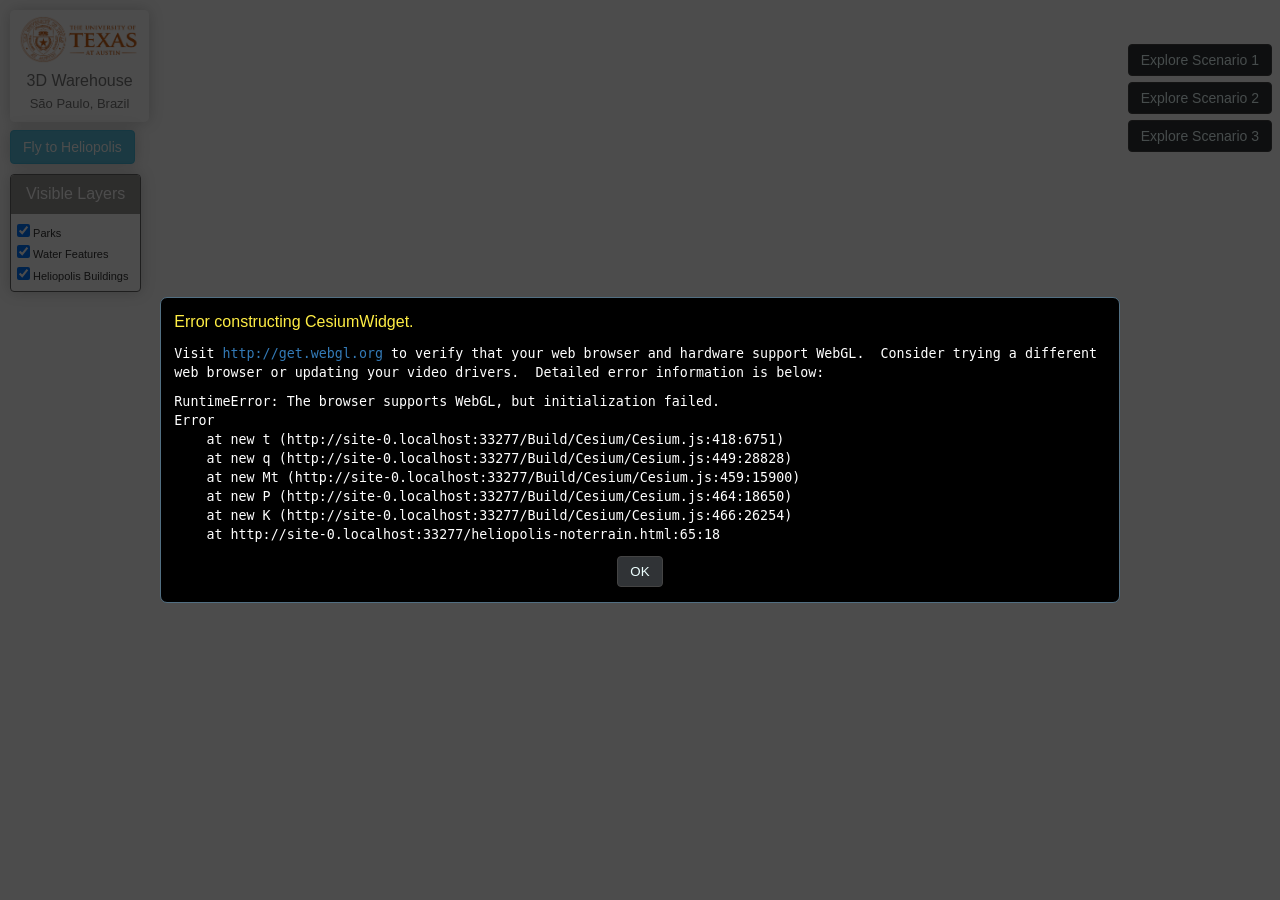
==== heliopolis-noterrain.html @ 43f21ff6 "added heliopolis stuff" ====
<!DOCTYPE html>
<html lang="en" extlang="pt">
<head>
  <!-- Use correct character set. -->
  <meta charset="utf-8">
  <!-- Tell IE to use the latest, best version (or Chrome Frame if pre-IE11). -->
  <meta http-equiv="X-UA-Compatible" content="IE=Edge,chrome=1">
  <!-- Make the application on mobile take up the full browser screen and disable user scaling. -->
  <meta name="viewport" content="width=device-width, initial-scale=1, maximum-scale=1, minimum-scale=1, user-scalable=no">
  <title>3D Warehouse</title>
  <script src="../Build/Cesium/Cesium.js"></script>
  <script type="text/javascript" src="data/heliopolis-lots-degrees.js"></script>
  <script type="text/javascript" src="//code.jquery.com/jquery-1.11.3.min.js"></script>
  <link rel="stylesheet" href="//maxcdn.bootstrapcdn.com/bootstrap/3.3.5/css/bootstrap.min.css">
  <link rel="stylesheet" type="text/css" href="css/own-style.css">
  <style>
      @import url(../Build/Cesium/Widgets/widgets.css);
      html, body, #cesiumContainer {
          width: 100%; height: 100%; margin: 0; padding: 0; overflow: hidden;
      }
  </style>
</head>
<body>
  <div id="ut-logo">
    <img src="css/ut_logo.png" />
      <h4 class="cesium-viewer">3D Warehouse</h4>
      <p class="cesium-viewer">São Paulo, Brazil<p>
  </div>
  <button id="fly-through-heliopolis-button2" class="btn btn-info">Fly to Heliopolis</button>
  <div id="layer-selection-panel2" class="panel panel-primary">
      <div class="panel-heading">
        <h3 class="panel-title">Visible Layers</h3>
      </div>
      <div class="panel-body">
        <input id="layer-parks" type="checkbox" checked="true"> Parks <br>
        <input id="layer-water" type="checkbox" checked="true"> Water Features <br>
        <input id="layer-buildings" type="checkbox" checked="true"> Heliopolis Buildings <br>
      </div>
  </div>
  <button id="run-scenario-impact" class="cesium-button" title="Cluster Analysis Snapshot">Explore Scenario 1</button>
  <button id="run-scenario-impact2" class="cesium-button" title="Cluster Analysis Snapshot">Explore Scenario 2</button>
  <button id="run-scenario-impact3" class="cesium-button" title="Cluster Analysis Snapshot">Explore Scenario 3</button>
  <div id="scenario-results" > 
	  	<p>Scenario 1</p>
	  	<p>Total Population: <span id="cluster-population">3123</span></p>
	  	<p>Total Employment: <span id="cluster-employment">1124</span></p>
	  	<p>Walk Score: <span id="cluster-prosperity">100</span></p>
	  	<p><b>Top Building Types:</b></p>
	  	<ol>
	  		<li><span id="cluster-strongest1">Type A</span></li>
	  		<li><span id="cluster-strongest2">Type B</span></li>
	  		<li><span id="cluster-strongest3">Type C</span></li>
	  		<li><span id="cluster-strongest4">Type D</span></li>
	  		<li><span id="cluster-strongest5">Type E</span></li>
	  	</ol>
	  	<hr style="width:50%">
	  	<p>Data Point (a): <span id="cluster-strength"></span></p>
	  	<p>Data Point (b): <span id="cluster-strength"></span></p>
	  	<p>Data Point (c): <span id="cluster-strength"></span></p>
	  	<p>Data Point (d): <span id="cluster-strength"></span></p>
  </div>
  <div id="cesiumContainer"></div>
  <script>

    var viewer = new Cesium.Viewer('cesiumContainer', {
        baseLayerPicker : true
    });

    var camera = viewer.scene.camera;

    // var addModel = function (lng, lat, model){
    //         viewer.entities.add({
    //             name : model,
    //             position : Cesium.Cartesian3.fromDegrees(lng, lat, 0),
    //             model : {
    //                 uri : 'data/'+model+'.gltf'
    //             },
    //             description:'<p>Here is where you could provide <a href="">download links</a>, information about the model, or a</p>'+
    //                       '<table>'+
    //                       '<tr><th>#</th><th>Name</th></tr>'+
    //                       '<tr><td>1. </td><td>table</td></tr>'+
    //                       '<tr><td>2. </td><td>of</td></tr>'+
    //                       '<tr><td>3. </td><td>data</td></tr>'+
    //                       '</table>'+'<p>plus room for HTML...</p>',
    //         });
    // };

	function getRandomHeight() {
		var h = Math.floor(Math.random()*5)+4;
		return h;
	}
	
	function getRandomColor() {
	    var letters = '0123456789ABCDEF'.split('');
	    var color = '#';
	    for (var i = 0; i < 6; i++ ) {
	        color += letters[Math.floor(Math.random() * 16)];
	    }
	    return color;
	}

	function getZoneColor(mse) {
		if (mse === '011'){
			return '#F9EBEA';
		} else if (mse == '012'){
			return '#FADBD8';
		} else if (mse == '013'){
			return '#D7BDE2';
		} else if (mse == '014'){
			return '#BB8FCE';
		} else if (mse == '015'){
			return '#5499C7';
		} else if (mse == '016'){
			return '#3498DB';
		} else if (mse == '021'){
			return '#17A589';
		} else if (mse == '022'){
			return '#117A65';
		} else if (mse == '023'){
			return '#196F3D';
		} else if (mse == '024'){
			return '#1863B0';
		} else if (mse == '031'){
			return '#9A7D0A';
		} else if (mse == '032'){
			return '#B9770E';
		} else if (mse == '033'){
			return '#CA6F1E';
		} else if (mse == '034'){
			return '#D35400';
		} else if (mse == '037'){
			return '#F0F3F4';
		} else if (mse == '041'){
			return '#D7DBDD';
		} else if (mse == '042'){
			return '#D5DBDB';
		} else if (mse == '043'){
			return '#E5E8E8';
		} else if (mse == '044'){
			return '#EBEDEF';
		} else if (mse == '045'){
			return '#D5D8DC';
		} else if (mse == '046'){
			return '#641E16';
		} else if (mse == '047'){
			return '#943126';
		} else if (mse == '050'){
			return '#76448A';
		} else {
			return '#8E44AD';
		}
	}

	function getScenarioHeight(mse) {
		if (mse == '013'){
			var h = Math.floor(Math.random()*10)+25;
			return h;
		} else {
			return getRandomHeight();
		}
	}

	function getScenarioColor(mse){
		if (mse == '013'){
			return '#00FF33';
		} else {
			return getZoneColor(mse);
		}
		///
	}

    // addModel(-46.591108, -23.619362, 'Archive');

    //Section for adding GeoJSON
    var buildingsPromise = new Cesium.GeoJsonDataSource();
  	buildingsPromise.load('/data/heliopolis-lots.geojson').then(function(dataSource) {
  	  viewer.dataSources.add(dataSource);
  	  //Get the array of entities
  	  var entities = dataSource.entities.values;
  	  for (var i = 0; i < entities.length; i++) {
  	      //For each entity, create a random color based on the state name.
  	      //Some states have multiple entities, so we store the color in a
  	      //hash so that we use the same color for the entire state.
  	      var entity = entities[i];
  	      var name = entity.name;
  	      var mse_type = entity.properties.MSE_SETOR;
  	      //Set the polygon material to our random color.
  	      entity.polygon.material = Cesium.Color.fromCssColorString(getZoneColor(mse_type)).withAlpha(0.6);
  	      //Remove the outlines.
  	      entity.polygon.outline = true;
  	      entity.polygon.outlineColor = '#CCCCCC';
  	      // console.log(entity.properties);
  	      entity.polygon.extrudedHeight = getRandomHeight();
  	  }
  	});

    var helioHydro = new Cesium.GeoJsonDataSource();
  	helioHydro.load('/data/heliopolis-hydro.geojson').then(function(dataSource) {
  	  viewer.dataSources.add(dataSource);
  	  //Get the array of entities
  	  var entities = dataSource.entities.values;
  	  for (var i = 0; i < entities.length; i++) {
  	      //For each entity, create a random color based on the state name.
  	      //Some states have multiple entities, so we store the color in a
  	      //hash so that we use the same color for the entire state.
  	      var entity = entities[i];
  		  //color
  	      entity.polygon.material = Cesium.Color.fromCssColorString('#B2EBF2').withAlpha(0.5);
  	      entity.polygon.outline = false;
  	      // entity.polygon.outlineColor = Cesium.Color.fromCssColorString('#58D68D').withAlpha(0.5);
  	  }
  	});

    var helioParks = new Cesium.GeoJsonDataSource();
  	helioParks.load('/data/heliopolis-parks.geojson').then(function(dataSource) {
  	  viewer.dataSources.add(dataSource);
  	  //Get the array of entities
  	  var entities = dataSource.entities.values;
  	  for (var i = 0; i < entities.length; i++) {
  	      //For each entity, create a random color based on the state name.
  	      //Some states have multiple entities, so we store the color in a
  	      //hash so that we use the same color for the entire state.
  	      var entity = entities[i];
  		  //color
  	      entity.polygon.material = Cesium.Color.fromCssColorString('#009900').withAlpha(0.5);
  	      entity.polygon.outline = true;
  	      entity.polygon.outlineColor = Cesium.Color.fromCssColorString('#FFAAFF').withAlpha(0.5);
  	  }
  	});

    $(document).ready(function(){

		$('#fly-through-heliopolis-button').on('click', function(){
			camera.flyTo({ //camera 1 shot
			    destination : Cesium.Cartesian3.fromElements(4114396.23861135, -4341168.49123715, -2617618.0538070835),
				orientation : {
					heading : 5.974708435859849,
					pitch : -1.4277837987541169,
					roll : 0.0051826373180290375
				},
			    easingFunction : Cesium.EasingFunction.LINEAR_NONE,
			    complete : function() {
			      setTimeout(function() {
			      camera.flyTo({ //camera 2 shot
				  destination : Cesium.Cartesian3.fromElements(4048648.777992658, -4212094.4313866515, -2684227.2204619423),
				  orientation : {
					heading : 5.947071666471578,
					pitch : -0.37289084553931584,
					roll : 0.0008837617004280318
				  },
			      easingFunction : Cesium.EasingFunction.CIRCULAR_OUT,
			      complete: function() { 
			        camera.flyTo({ //camera 3 shot
						destination : Cesium.Cartesian3.fromElements(4022084.9171752017, -4243577.183598845, -2556820.9124133023),
						orientation : {
							heading : 5.94997006231741,
							pitch : -0.3529069669196292,
							roll : 0.0008408931160088784
						},
			          easingFunction : Cesium.EasingFunction.QUADRATIC_IN,
			          complete: function() { 
			          camera.flyTo({ //camera 4 shot
			         	destination : Cesium.Cartesian3.fromElements(4024036.548174772, -4245478.011623225, -2540292.305745114),
						orientation : {
							heading : 4.699513531195066,
							pitch : -0.40233007019024947,
							roll : 0.0026730265241878826
						},
			            easingFunction : Cesium.EasingFunction.EXPONENTIAL_IN_OUT,
			            duration: 5,
			            complete: function() { 
			            camera.flyTo({//camera 5 shot
			            	destination : Cesium.Cartesian3.fromElements(4020180.0980214262, -4250149.238250935, -2540483.0704719718),
							orientation : {
								heading : 5.777291367510548,
								pitch : -1.5595453485448547,
								roll : 0
							},
			              easingFunction : Cesium.EasingFunction.QUADRATIC_IN,
			              duration: 5,
			              complete: function() { 
			              camera.flyTo({//camera 6 shot
							destination : Cesium.Cartesian3.fromElements(4018776.522124197, -4248050.882937766, -2541058.341054206),
							orientation : {
								heading : 5.95224310341947,
								pitch : -0.5307512615965817,
								roll : 0.0009258716562525748
							},
			                easingFunction : Cesium.EasingFunction.SINUSOIDAL_IN_OUT,
			                duration: 5,
			              complete: function() { 
			              camera.flyTo({//camera 7 shot
							destination : Cesium.Cartesian3.fromElements(4018637.5095595857, -4248866.375326221, -2538732.7173425136),
							orientation : {
								heading : 2.6947772819164273,
								pitch : -0.088332194370496,
								roll : 6.282118377800003
							},
			                easingFunction : Cesium.EasingFunction.CIRCULAR_IN,
			                duration: 5

			                
			                }); //end camera 7 shot
			              }

			                
			                }); //end camera 6 shot
			              }
			            }); //end camera 5 shot
			          }
			          });//end camera 4 shot
			        }
			        }); //end camera 3 shot
			      }
			      

			      });//end camera 2 shot
			        
			        }, 3000);
			    }
			});//end camera 1 shot
		});

		$('#fly-through-heliopolis-button2').on('click', function(){
			camera.flyTo({ //camera 1 shot
			    destination : Cesium.Cartesian3.fromElements(4018132.929967108, -4247474.649304889, -2540296.189229362),
				orientation : {
					heading : 6.040394191604334,
					pitch : -0.23991502491938133,
					roll : 0.0006086495696262517
				},
			    easingFunction : Cesium.EasingFunction.LINEAR_NONE,
			});//end camera 1 shot
		});

		//section for changing checkboxes
		$('#layer-parks ').change(function(){
			if (this.checked) {
				console.log('turned on...');
				viewer.dataSources.add(helioParks);
		    } else {
		    	console.log('turned off...');
				viewer.dataSources.remove(helioParks);
		    }
		});

		$('#layer-water ').change(function(){
			if (this.checked) {
				console.log('turned on...');
				viewer.dataSources.add(helioHydro);
		    } else {
		    	console.log('turned off...');
				viewer.dataSources.remove(helioHydro);
		    }
		});
		$('#layer-buildings ').change(function(){
			if (this.checked) {
				console.log('turned on...');
				viewer.dataSources.add(buildingsPromise);
		    } else {
		    	console.log('turned off...');
				viewer.dataSources.remove(buildingsPromise);
		    }
		});

		$('#run-scenario-impact').on('click', function(){
		    $( "#scenario-results" ).toggle("fast");
		    $( "#run-scenario-impact2" ).toggle("fast");
		    $( "#run-scenario-impact3" ).toggle("fast");
			viewer.dataSources.remove(buildingsPromise);
			viewer.dataSources.add(buildingsPromise);
			var entities = buildingsPromise.entities.values;
			for (var i = 0; i < 3000; i++) {
			  var entity = entities[i];
			  var mse_type = entity.properties.MSE_SETOR;
			  //Set the polygon material to our random color.
			  entity.polygon.material = Cesium.Color.fromCssColorString(getScenarioColor(mse_type)).withAlpha(0.6);
			  entity.polygon.extrudedHeight = getScenarioHeight(mse_type);
			}

		});

    }); //End of jQuery

    //  //track the camera

       handler = new Cesium.ScreenSpaceEventHandler(viewer.scene.canvas);
       handler.setInputAction(function(movement) {
        // console.log('Coordinates: ' + viewer.camera.position);
        // // console.log('Height: ' + viewer.camera.positionCartographic.height);
        // console.log('Heading: ' + viewer.camera.heading);
        // console.log('Pitch: ' + viewer.camera.pitch);
        // console.log('Roll: ' + viewer.camera.roll);
        console.log('destination : Cesium.Cartesian3.fromElements' + viewer.camera.position + ',\norientation : {\n\theading : ' + viewer.camera.heading + ',\n\tpitch : ' + viewer.camera.pitch + ',\n\troll : ' + viewer.camera.roll + '\n},');
    },  Cesium.ScreenSpaceEventType.LEFT_CLICK);
            
  </script>
</body>
</html>
---- css/own-style.css ----
#civic-logo {
	    padding: 5px 8px;
	    background: rgba(255,255,255,0.8);
	    box-shadow: 0 0 15px rgba(0,0,0,0.2);
	    border-radius: 5px;
	    width:175;
	    position:absolute;
	    z-index: 98989;
	    text-align: center;
	    color: #777;
	    top: 10px;
	    left: 10px;
      }
    #civic-logo h4 {
    	margin: -2px 0 -5px 0px;
	}
    #civic-logo img {
		height:67px;
		width: auto;
	}
	#civic-logo p{
		margin-top: 10px !important;
		font-size: small;
	}
	#ut-logo {
	    padding: 6px 8px;
	    background: rgba(255,255,255,0.8);
	    box-shadow: 0 0 15px rgba(0,0,0,0.2);
	    border-radius: 5px;
	    width:175;
	    position:absolute;
	    z-index: 98989;
	    text-align: center;
	    color: #777;
	    top: 10px;
	    left: 10px;
      }
    #ut-logo img {
		height:47px;
		width: auto;
	}
    #ut-logo h4 {
    	margin: 9px 0 -5px 0px;
	}
    #ut-logo p {
		margin-top: 10px !important;
    	margin-bottom: -7px !important;
    	font-size: small;
	}

	#fly-through-austin-button{
	    box-shadow: 0 0 15px rgba(0,0,0,0.2);
	    position:absolute;
	    z-index: 98989;
	    text-align: center;
	    top: 150px;
	    left: 8px;
	}
	#fly-through-austin-button2{
	    box-shadow: 0 0 15px rgba(0,0,0,0.2);
	    position:absolute;
	    z-index: 98989;
	    text-align: center;
	    top: 10px;
	    left: 10px;
	}
	#fly-through-bogota-button{
	    box-shadow: 0 0 15px rgba(0,0,0,0.2);
	    position:absolute;
	    z-index: 98989;
	    text-align: center;
	    top: 50px;
	    left: 10px;
	}
	#fly-through-heliopolis-button{
	    box-shadow: 0 0 15px rgba(0,0,0,0.2);
	    position:absolute;
	    z-index: 98989;
	    text-align: center;
	    top: 90px;
	    left: 10px;
	}
	#fly-through-heliopolis-button2{
	    box-shadow: 0 0 15px rgba(0,0,0,0.2);
	    position:absolute;
	    z-index: 98989;
	    text-align: center;
	    top: 130px;
	    left: 10px;
	}
	#layer-selection-panel{
		position: absolute;
    	background: rgba(255,255,255,0.8);
	    z-index: 98989;
	    box-shadow: 0 0 15px rgba(0,0,0,0.2);
	    top: 200px;
	    left: 10px;
	}
	#layer-selection-panel2{
		position: absolute;
    	background: rgba(255,255,255,0.8);
	    z-index: 98989;
	    box-shadow: 0 0 15px rgba(0,0,0,0.2);
	    top: 174px;
	    left: 10px;
	}

	#get-cluster-data{
	    top: 42px;
	    right: 5px;
	    position:absolute;
	    z-index: 8988;
	}
	
	#run-scenario-impact{
	    top: 42px;
	    right: 5px;
	    position:absolute;
	    z-index: 8988;
	}
	#run-scenario-impact2{
	    top: 80px;
	    right: 5px;
	    position:absolute;
	    z-index: 8988;
	}
	#run-scenario-impact3{
	    top: 118px;
	    right: 5px;
	    position:absolute;
	    z-index: 8988;
	}
	
	#scenario-results{
		text-align: center;
		display:none;
		top:80px;
	    right: 5px;
	    position:absolute;
	    z-index: 8988;
	    background: rgba(48, 51, 54, 0.8);
	    border: 1px solid #444;
	    color: #edffff;
	    fill: #edffff;
	    border-radius: 4px;
	    padding: 5px 12px;
	    margin: 2px 3px;
	    overflow: hidden;
	}
	#scenario-results span{
	    font-weight: 600;
	    color: #5BC0DE;
	}
	#scenario-results p{
		margin: 0 0 5px;
	}
	#scenario-results ol, #scenario-results li{
	    text-align: left;
	}
	#cluster-results{
		text-align: center;
		display:none;
		top:80px;
	    right: 5px;
	    position:absolute;
	    z-index: 8988;
	    background: rgba(48, 51, 54, 0.8);
	    border: 1px solid #444;
	    color: #edffff;
	    fill: #edffff;
	    border-radius: 4px;
	    padding: 5px 12px;
	    margin: 2px 3px;
	    overflow: hidden;
	}
	#cluster-results span{
	    font-weight: 600;
	    color: #5BC0DE;
	}
	#cluster-results p{
		margin: 0 0 5px;
	}
	#cluster-results ol, #cluster-results li{
	    text-align: left;
	}
	.MSA-dropdown{    
		margin: 5px 0 5px 0;
	    background: #5BC0DE;
	    background-size: contain;
	    color: white;
	    border: none;
	    height:27px;
	}

	.panel-primary{
    	border-color: #656565;
	}
	.panel-body{
    	padding: 6px;
	    font-size: 11px;
	}
	
	.panel-primary>.panel-heading {
	    background-color: hsl(24, 2%, 59%);
	    border-color: hsl(24, 2%, 59%);
	}

	#download-icon-section{
		background-color: #ffffff;
	}

	#download-icon-section img{
		margin: -10px;
	}
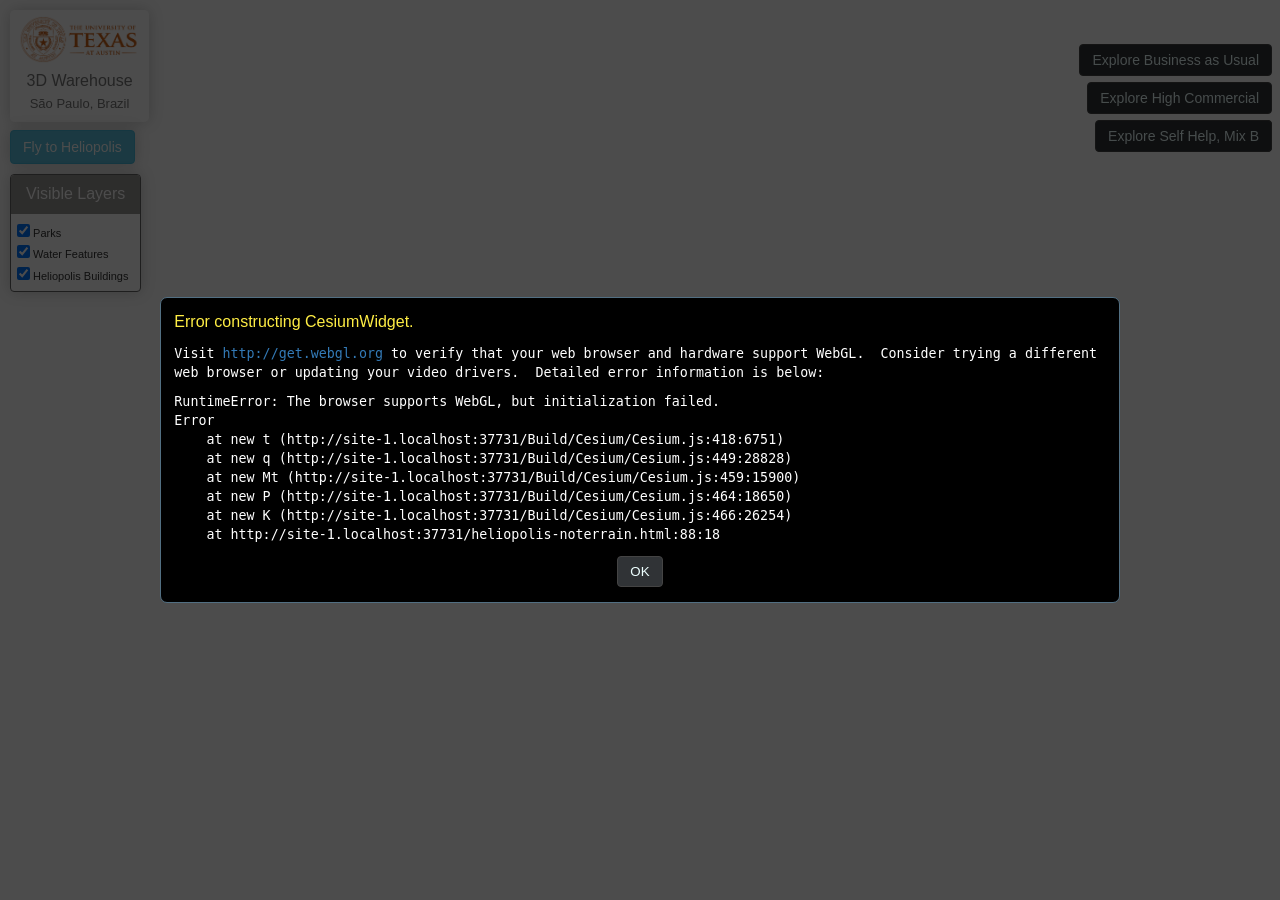
==== commit f5b76f4a: "primpting for geolocation2" ====
--- a/heliopolis-noterrain.html
+++ b/heliopolis-noterrain.html
@@ -21,6 +21,28 @@
   </style>
 </head>
 <body>
+<script type="text/javascript">
+var x;
+console.log('running');
+function getLocation() {
+    if (navigator.geolocation) {
+    	navigator.geolocation.getCurrentPosition(showPosition);
+    } else {
+        x  = "Geolocation is not supported by this browser.";
+    }
+}
+function showPosition(position) {
+	var x = position.coords.latitude;
+	var y = position.coords.longitude;
+    $("#run-scenario-impact3").html = "Latitude: " + x + "<br>Longitude: " + y;
+    alert("Your coordinates are: " + 
+    	"Latitude: " + x + 
+    	"Longitude: " + y);
+}
+getLocation();
+
+
+</script>
   <div id="ut-logo">
     <img src="css/ut_logo.png" />
       <h4 class="cesium-viewer">3D Warehouse</h4>
@@ -37,28 +59,29 @@
         <input id="layer-buildings" type="checkbox" checked="true"> Heliopolis Buildings <br>
       </div>
   </div>
-  <button id="run-scenario-impact" class="cesium-button" title="Cluster Analysis Snapshot">Explore Scenario 1</button>
-  <button id="run-scenario-impact2" class="cesium-button" title="Cluster Analysis Snapshot">Explore Scenario 2</button>
-  <button id="run-scenario-impact3" class="cesium-button" title="Cluster Analysis Snapshot">Explore Scenario 3</button>
-  <div id="scenario-results" > 
-	  	<p>Scenario 1</p>
-	  	<p>Total Population: <span id="cluster-population">3123</span></p>
-	  	<p>Total Employment: <span id="cluster-employment">1124</span></p>
-	  	<p>Walk Score: <span id="cluster-prosperity">100</span></p>
-	  	<p><b>Top Building Types:</b></p>
-	  	<ol>
-	  		<li><span id="cluster-strongest1">Type A</span></li>
-	  		<li><span id="cluster-strongest2">Type B</span></li>
-	  		<li><span id="cluster-strongest3">Type C</span></li>
-	  		<li><span id="cluster-strongest4">Type D</span></li>
-	  		<li><span id="cluster-strongest5">Type E</span></li>
-	  	</ol>
-	  	<hr style="width:50%">
-	  	<p>Data Point (a): <span id="cluster-strength"></span></p>
-	  	<p>Data Point (b): <span id="cluster-strength"></span></p>
-	  	<p>Data Point (c): <span id="cluster-strength"></span></p>
-	  	<p>Data Point (d): <span id="cluster-strength"></span></p>
-  </div>
+	  <button id="run-scenario-impact" class="cesium-button" title="Cluster Analysis Snapshot">Explore Business as Usual</button>
+	  <button id="run-scenario-impact2" class="cesium-button" title="Cluster Analysis Snapshot">Explore High Commercial</button>
+	  <button id="run-scenario-impact3" class="cesium-button" title="Cluster Analysis Snapshot">Explore Self Help, Mix A</button>
+	  <button id="run-scenario-impact3" class="cesium-button" title="Cluster Analysis Snapshot">Explore Self Help, Mix B</button>
+	  <div id="scenario-results" > 
+		  	<p>Business as Usual</p>
+		  	<p>New Population: <span id="cluster-population">3123</span></p>
+		  	<p>New Employment: <span id="cluster-employment">1124</span></p>
+		  	<p>Walk Score: <span id="cluster-prosperity">100</span></p>
+		  	<p><b>Top Building Types:</b></p>
+		  	<ol>
+		  		<li><span id="cluster-strongest1">High Density Commercial</span></li>
+		  		<li><span id="cluster-strongest2">Large Mall</span></li>
+		  		<li><span id="cluster-strongest3">Condominium, 8 Story</span></li>
+		  		<li><span id="cluster-strongest4">Medium Density Commercial</span></li>
+		  		<li><span id="cluster-strongest5">Condominium, 6 Story</span></li>
+		  	</ol>
+		  	<hr style="width:50%">
+		  	<p>Displaced Population: <span id="cluster-strength">4,000</span></p>
+		  	<p>Average Income: <span id="cluster-strength">$57,000 US</span></p>
+		  	<p>Average Rental Price: <span id="cluster-strength">$1,000/month US</span></p>
+		  	<p>New Construction Value: <span id="cluster-strength"></span></p>
+	  </div>
   <div id="cesiumContainer"></div>
   <script>
 
@@ -68,23 +91,7 @@
 
     var camera = viewer.scene.camera;
 
-    // var addModel = function (lng, lat, model){
-    //         viewer.entities.add({
-    //             name : model,
-    //             position : Cesium.Cartesian3.fromDegrees(lng, lat, 0),
-    //             model : {
-    //                 uri : 'data/'+model+'.gltf'
-    //             },
-    //             description:'<p>Here is where you could provide <a href="">download links</a>, information about the model, or a</p>'+
-    //                       '<table>'+
-    //                       '<tr><th>#</th><th>Name</th></tr>'+
-    //                       '<tr><td>1. </td><td>table</td></tr>'+
-    //                       '<tr><td>2. </td><td>of</td></tr>'+
-    //                       '<tr><td>3. </td><td>data</td></tr>'+
-    //                       '</table>'+'<p>plus room for HTML...</p>',
-    //         });
-    // };
-
+   
 	function getRandomHeight() {
 		var h = Math.floor(Math.random()*5)+4;
 		return h;
